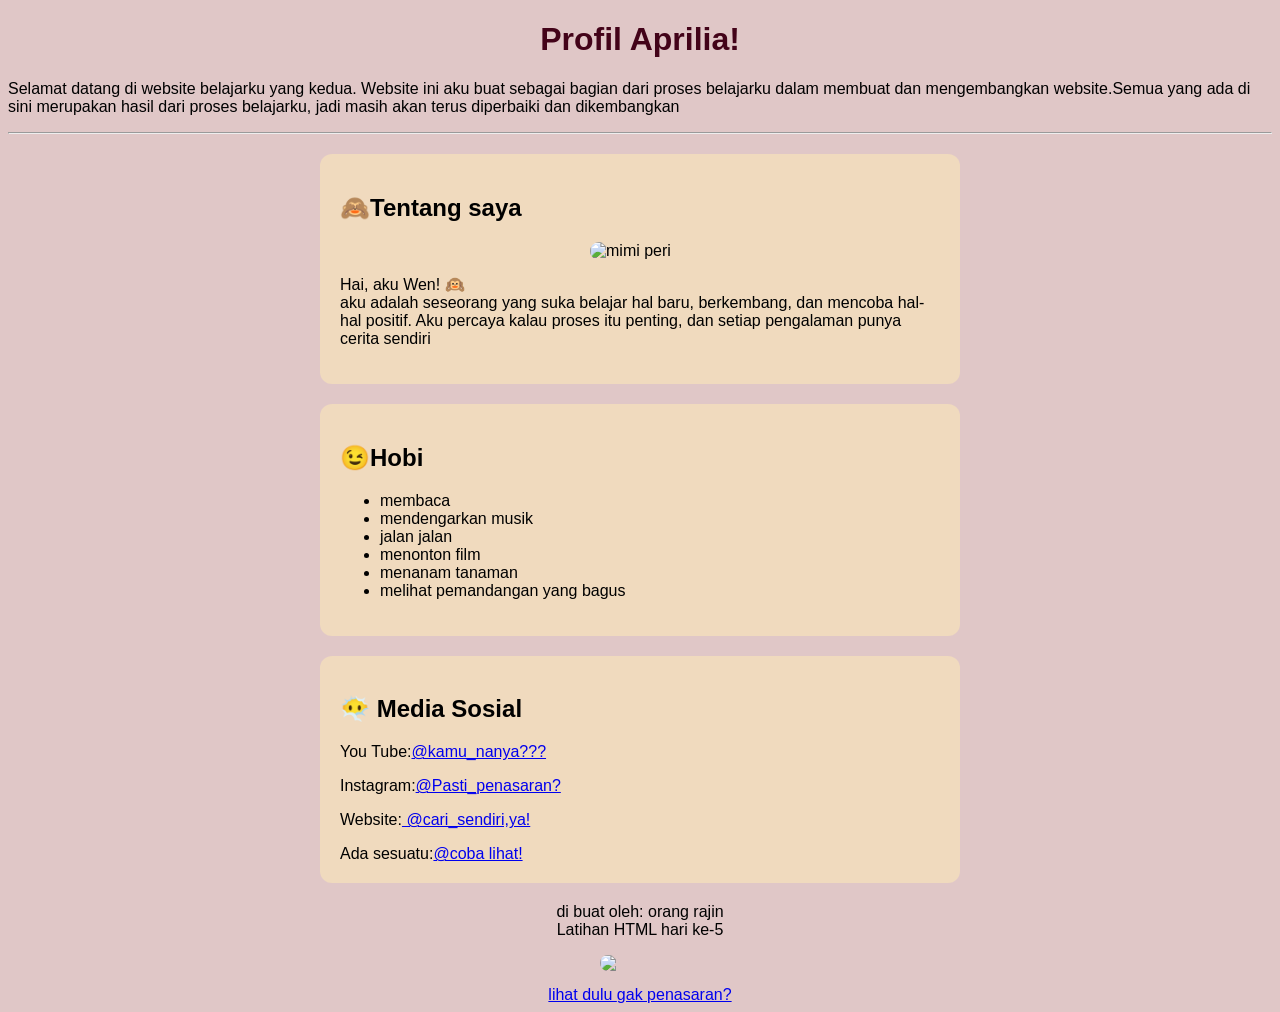
==== profil/index.html @ c59e8247 "tambah ucapan" ====
<!DOCTYPE html>
<html lang="en">
<head>
    <meta charset="UTF-8">
    <meta name="viewport" content="width=device-width, initial-scale=1.0">
    <title>Profil Aprilia</title>
    <style>
    h1{
        color:rgb(67, 3, 25);
        text-align: center;
    }
    body{background-color: rgb(224, 199, 199);
        font-family: Arial, Helvetica, sans-serif;
    }
    img {
        border-radius: 50px;
        display: block;
        margin: 0 auto 15px;
    }
    section {
        background-color: rgb(240, 218, 190);
        padding: 20px;
        margin: 20px auto;
        border-radius: 12px;
        max-width: 600px;
    }
    footer {
        text-align: center;
    }
    

    </style>
<body>
    <h1>Profil Aprilia!</h1>
    <p>Selamat datang di website belajarku yang kedua. Website ini aku buat sebagai bagian dari proses belajarku dalam  membuat dan mengembangkan website.Semua yang ada di sini merupakan hasil dari proses belajarku, jadi masih akan terus diperbaiki dan dikembangkan</p>
    <hr>
    <section>
        
    <h2>🙈Tentang saya</h2>

    <img src="html_basic_02/peri.jpg" alt="mimi peri" width="100px"
    <p>Hai, aku Wen! 🙉<br>
    aku adalah seseorang yang suka belajar hal baru, berkembang, dan mencoba hal-hal positif. Aku percaya kalau proses itu penting, dan setiap pengalaman punya cerita sendiri</p>

    </section>

    <section>
         <h2>😉Hobi</h2>
    <ul>
        <li>membaca</li>
        <li>mendengarkan musik</li>
        <li>jalan jalan </li>
        <li>menonton film</li> 
        <li>menanam tanaman</li>
        <li>melihat pemandangan yang bagus</li>   
    </ul>

   
    </section>

    <section>
        
    <h2>😶‍🌫️ Media Sosial</h2>
    <p>You Tube:<a href="#SpookySparkle #GhostlyGlam #BooInStyle….jpg">@kamu_nanya???</a></p>
       Instagram:<a href="Shain has a Bachelor of Fine Arts Degree from the….jpg">@Pasti_penasaran?</a></p>
       Website:<a href="MOMO_a doll that was made in china korea or japan there is nothing to be scared of _3.jpg"> @cari_sendiri,ya!</a></p>
       Ada sesuatu:<a href="c:\Users\SRMA24KDR004\Downloads\jannat.jpg">@coba lihat!</a>


    </section>

    <footer>
        
    <p>di buat oleh: orang rajin<br> Latihan HTML hari ke-5</p>
    <img src="https://ebadrus.my.id/img.png" width="80px">
    <a href="https://ebadrus.my.id/img.png">lihat dulu </a>
    <a href="c:\Users\SRMA24KDR004\Downloads\Ghost.jpg">gak penasaran?</a>
    
    

    </footer>
</body>
</html>
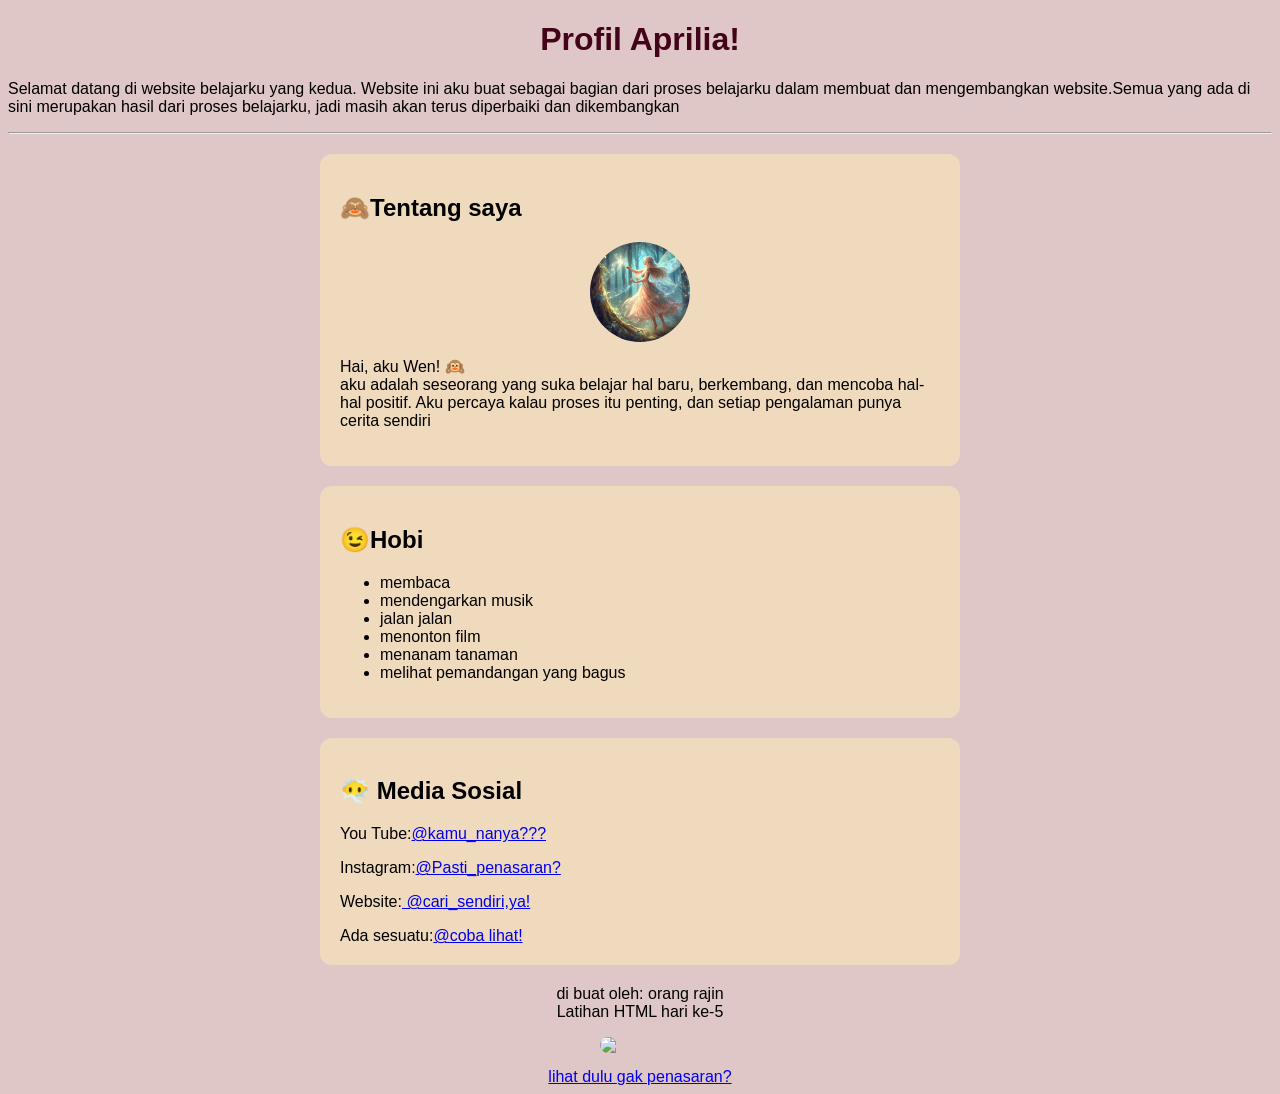
==== commit b34ceae2: "edit" ====
--- a/profil/index.html
+++ b/profil/index.html
@@ -38,7 +38,7 @@
         
     <h2>🙈Tentang saya</h2>
 
-    <img src="html_basic_02/peri.jpg" alt="mimi peri" width="100px"
+    <img src="../html_basic_02/peri.jpg" alt="mimi peri" width="100px"
     <p>Hai, aku Wen! 🙉<br>
     aku adalah seseorang yang suka belajar hal baru, berkembang, dan mencoba hal-hal positif. Aku percaya kalau proses itu penting, dan setiap pengalaman punya cerita sendiri</p>
 
